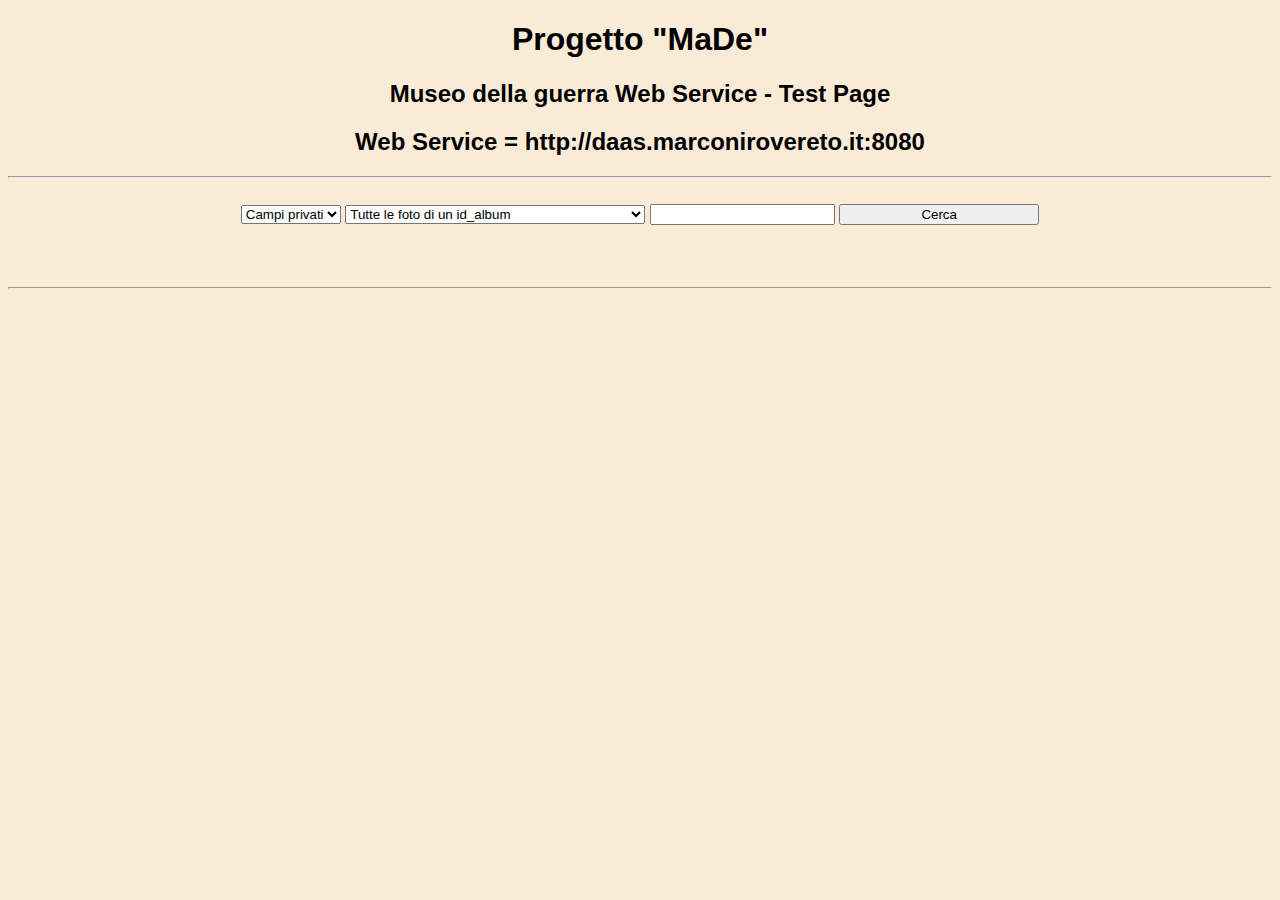
==== index.html @ b9bcdcc9 "Commit con ricerca funzionante." ====
﻿<!DOCTYPE html>
<html>
<head>
    <meta http-equiv="Content-Type" content="text/html; charset=utf-8" />
    <title>Web Service - Test Page</title>
    <meta charset="utf-8" />
    <meta charset="utf-8" />
    <link href="StyleSheet.css" rel="stylesheet" />
    <script src="localConfig.js"></script>
    <script src="utils.js"></script>
    <script src="https://ajax.googleapis.com/ajax/libs/jquery/3.1.0/jquery.min.js"></script>
    <script src="JavaScript.js"></script>
</head>
<body>
    <center>
        <h1>Progetto "MaDe"</h1>
        <h2>Museo della guerra Web Service - Test Page</h2>
        <script>
            document.write("<h2>Web Service = " + MaDe_Config.server_REST + "</h2>")
        </script>
        <hr />
        <br />
        <div>
            <select id="Tipo_campi">
                <option value="0">Campi privati</option> <!--Nome album-->
                <option value="1">Campi pubblici</option>
            </select>
            <select id="scelta">
                <option value="/Dati/Album/">Tutte le foto di un id_album</option> <!--Nome album-->
                <option value="/Dati/All/Contiene/">Solo i dati che contengo la stringa inserita in soggetto, soggetto_titolo oppure intestazione.</option>
                <option value="/Dati/Codice/">Dati di una singola foto, identificata da :codice</option>
                <option class="CercaData" value="/Dati/Data/BW/">Foto scattate in un dato periodo</option>
                <option class="CercaData" value="/Dati/Data/EQ/">Foto scattate in una certa data</option>
                <option class="CercaData" value="/Dati/Data/GE/">Foto scattate dopo una data</option>
                <option class="CercaData" value="/Dati/Data/Giorno/">Foto scattate in una data esatta</option>
                <option class="CercaData" value="/Dati/Data/LE/">Foto scattate prima di una data</option>
                <option value="/Dati/Data/Valid/">Foto con data CERTA o PRESUNTA</option>
                <option value="/Dati/Intestazione/Contiene/">Solo i dati che contengo il valore inserito nell'intestazione</option>
                <option value="/Dati/Serie/">Tutte le foto di una serie</option>
                <option value="/Dati/Soggetto/Contiene/">Solo i dati che contengo :stringa in soggetto</option>
                <option value="/Dati/Titolo/Contiene/">Solo i dati che contengo :stringa in soggetto_titolo</option>
            </select>

            <input type="text" id="inputSelection" name="input" value="" />
            <input hidden="hidden" id="data" type="date"/>
            <input id="Cerca" class="butt" type="button" value="Cerca"/>
        </div>
        <br />
        <br />
        <div id="bookmark">

        </div>
        <script>
            function myfunction() {

            $("#scelta option:selected").text();
            $("#Cerca").click(function () { getFotoAllContiene(); })
            $("#scelta").change(function () {
                if ($("#scelta option:selected").hasClass("CercaData")) {
                    $("#data").show();
                    $("#inputSelection").hide();
                }
                else {
                    $("#data").hide();
                    $("#inputSelection").show();
                }
            });
            }

        </script>
        <br />
        <hr />
    </center>
    <script>
        $(document).ready(function () {
            getFotoAll();
            $("#scelta").change(function () {
                $("option").css("text-align", "center");
            })
            $("#ModeImg").click(function () {

            })
            myfunction();
        });
    </script>
</body>
</html>
---- StyleSheet.css ----
﻿body {
    background-color: antiquewhite;
    font-family:'Lucida Sans', 'Lucida Sans Regular', 'Lucida Grande', 'Lucida Sans Unicode', Geneva, Verdana, sans-serif;
    font-size:medium;
}

th{
    background-color:orange;
    padding:5px;
}
td{
    background-color:lightyellow;
    padding:5px;
    font-size:small;
}
.butt {
    width: 200px;
}

.txtCenter {
    text-align:center;
}
select{
    width:300px;    
}
#Tipo_campi{
    width:100px;
}
.titolo{
    font-size:20px;
}
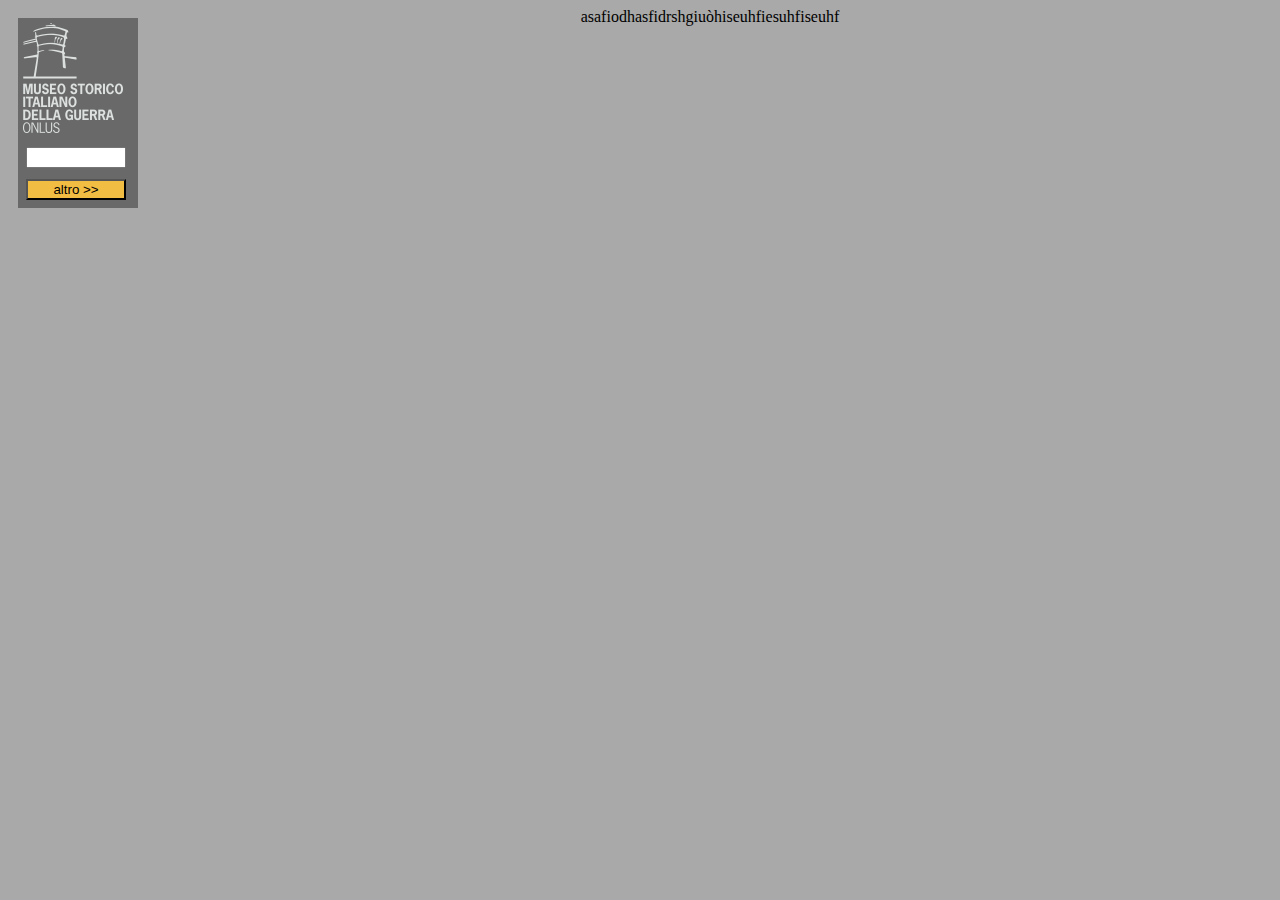
==== commit 78bd04f8: "ultimi fix" ====
--- a/index.html
+++ b/index.html
@@ -1,88 +1,59 @@
 ﻿<!DOCTYPE html>
 <html>
-<head>
-    <meta http-equiv="Content-Type" content="text/html; charset=utf-8" />
-    <title>Web Service - Test Page</title>
-    <meta charset="utf-8" />
-    <meta charset="utf-8" />
-    <link href="StyleSheet.css" rel="stylesheet" />
-    <script src="localConfig.js"></script>
-    <script src="utils.js"></script>
-    <script src="https://ajax.googleapis.com/ajax/libs/jquery/3.1.0/jquery.min.js"></script>
-    <script src="JavaScript.js"></script>
-</head>
-<body>
-    <center>
-        <h1>Progetto "MaDe"</h1>
-        <h2>Museo della guerra Web Service - Test Page</h2>
+    <head>
+        <meta name="viewport" content="width=device-width, initial-scale=1.0">
+        <meta http-equiv="Content-Type" content="text/html; charset=utf-8" />
+        <link href="css/StyleSheet.css" rel="stylesheet" />
+        <title></title>
+        <script src="publ/script/localConfig.js"></script>
+        <script src="publ/script/utils.js"></script>
+        <script src="https://ajax.googleapis.com/ajax/libs/jquery/3.1.0/jquery.min.js"></script>
+        <script src="publ/script/JavaScript.js"></script>
+        <script src="script/JavaScript_Ricerca.js"></script>
+
+        <script src="lib/jquery-3.1.1.js"></script>
         <script>
-            document.write("<h2>Web Service = " + MaDe_Config.server_REST + "</h2>")
+         
+            $(document).ready(function ()
+            {
+                creaFiltro();
+                getFotoAll();
+                $("#Tipo_campi").change(function () { creaFiltro(); });
+                $("#bottone").click(function ()
+                {
+                    $("#filtro").slideToggle("slow");
+                    
+                });
+                
+            });
         </script>
-        <hr />
-        <br />
-        <div>
-            <select id="Tipo_campi">
-                <option value="0">Campi privati</option> <!--Nome album-->
-                <option value="1">Campi pubblici</option>
-            </select>
-            <select id="scelta">
-                <option value="/Dati/Album/">Tutte le foto di un id_album</option> <!--Nome album-->
-                <option value="/Dati/All/Contiene/">Solo i dati che contengo la stringa inserita in soggetto, soggetto_titolo oppure intestazione.</option>
-                <option value="/Dati/Codice/">Dati di una singola foto, identificata da :codice</option>
-                <option class="CercaData" value="/Dati/Data/BW/">Foto scattate in un dato periodo</option>
-                <option class="CercaData" value="/Dati/Data/EQ/">Foto scattate in una certa data</option>
-                <option class="CercaData" value="/Dati/Data/GE/">Foto scattate dopo una data</option>
-                <option class="CercaData" value="/Dati/Data/Giorno/">Foto scattate in una data esatta</option>
-                <option class="CercaData" value="/Dati/Data/LE/">Foto scattate prima di una data</option>
-                <option value="/Dati/Data/Valid/">Foto con data CERTA o PRESUNTA</option>
-                <option value="/Dati/Intestazione/Contiene/">Solo i dati che contengo il valore inserito nell'intestazione</option>
-                <option value="/Dati/Serie/">Tutte le foto di una serie</option>
-                <option value="/Dati/Soggetto/Contiene/">Solo i dati che contengo :stringa in soggetto</option>
-                <option value="/Dati/Titolo/Contiene/">Solo i dati che contengo :stringa in soggetto_titolo</option>
-            </select>
-
-            <input type="text" id="inputSelection" name="input" value="" />
-            <input hidden="hidden" id="data" type="date"/>
-            <input id="Cerca" class="butt" type="button" value="Cerca"/>
+    </head>
+    <body>
+        <div id="menu">
+            <figure>
+                <img src="20150210-mgr-logo-onlus-1_invert1.png" />
+            </figure>
+            <table>
+                <tr>
+                    <td id="special">
+                        <input id="search" type="search" width="100" />
+                    </td>
+                </tr>
+                <tr>
+                    <td id="special">
+                        <input type="button" id="bottone" value="altro >>" />
+                    </td>
+                </tr>
+            </table>
         </div>
-        <br />
-        <br />
-        <div id="bookmark">
-
+        <div id="filtro"> <!--hidden="hidden"-->
         </div>
-        <script>
-            function myfunction() {
-
-            $("#scelta option:selected").text();
-            $("#Cerca").click(function () { getFotoAllContiene(); })
-            $("#scelta").change(function () {
-                if ($("#scelta option:selected").hasClass("CercaData")) {
-                    $("#data").show();
-                    $("#inputSelection").hide();
-                }
-                else {
-                    $("#data").hide();
-                    $("#inputSelection").show();
-                }
-            });
-            }
-
-        </script>
-        <br />
-        <hr />
-    </center>
-    <script>
-        $(document).ready(function () {
-            getFotoAll();
-            $("#scelta").change(function () {
-                $("option").css("text-align", "center");
-            })
-            $("#ModeImg").click(function () {
-
-            })
-            myfunction();
-        });
-    </script>
-</body>
+        <center>
+            <div>
+            asafiodhasfidrshgiuòhiseuhfiesuhfiseuhf     
+            </div>
+        </center>
+    </body>
 </html>
 
+
--- a/css/StyleSheet.css
+++ b/css/StyleSheet.css
@@ -0,0 +1,58 @@
+* 
+{
+    box-sizing: border-box;
+}
+body
+{
+    background-color:darkgray;
+}
+#search
+{
+    margin:5px;
+    width:100px;
+}
+figure
+{
+    padding:0px;
+    margin:5px;
+    margin-bottom:2px;
+}
+img
+{
+    position:inherit;
+    left:0px;
+    top:0px;
+}
+#menu
+{
+    margin:10px;
+    width:120px;
+    background-color:dimgray;
+    float:left;
+}
+#bottone {
+    background-color: #f2bd43;
+    margin: 5px;
+    margin-top: 2px;
+    width: 100px;
+}
+
+#advc
+{   
+    border:none;
+    background-color:#ff0000;
+    margin-top:10px;
+    position:relative;
+    left:140px;
+    top:10px;
+    z-index: 2;
+}
+#special
+{
+
+}
+td
+{
+    width:50px;
+    border:none;
+}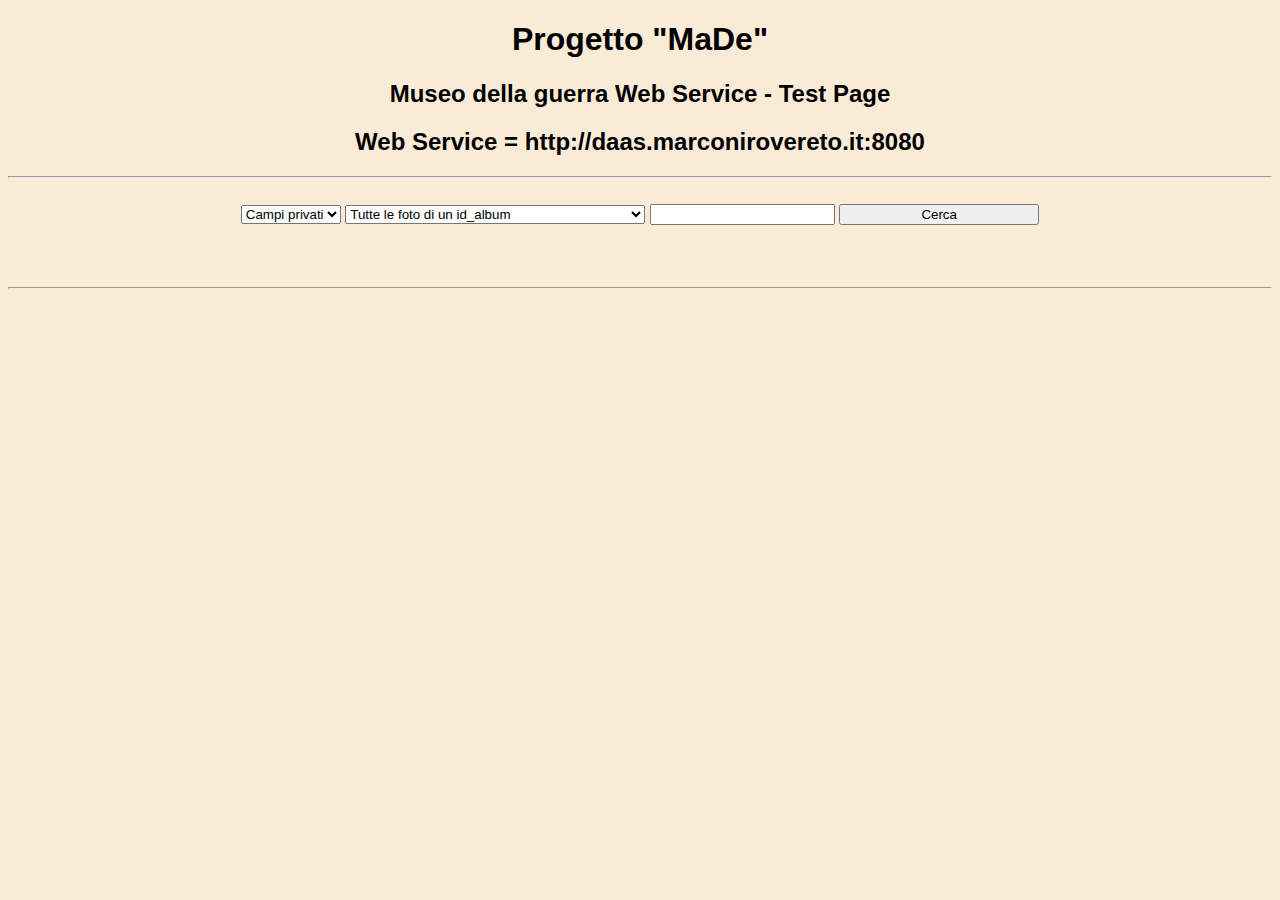
==== commit d8d3b1d9: "aggiornato AzzeraFiltri" ====
--- a/index.html
+++ b/index.html
@@ -1,59 +1,88 @@
 ﻿<!DOCTYPE html>
 <html>
-    <head>
-        <meta name="viewport" content="width=device-width, initial-scale=1.0">
-        <meta http-equiv="Content-Type" content="text/html; charset=utf-8" />
-        <link href="css/StyleSheet.css" rel="stylesheet" />
-        <title></title>
-        <script src="publ/script/localConfig.js"></script>
-        <script src="publ/script/utils.js"></script>
-        <script src="https://ajax.googleapis.com/ajax/libs/jquery/3.1.0/jquery.min.js"></script>
-        <script src="publ/script/JavaScript.js"></script>
-        <script src="script/JavaScript_Ricerca.js"></script>
+<head>
+    <meta http-equiv="Content-Type" content="text/html; charset=utf-8" />
+    <title>Web Service - Test Page</title>
+    <meta charset="utf-8" />
+    <meta charset="utf-8" />
+    <link href="css/StyleSheet.css" rel="stylesheet" />
+    <script src="publ/script/localConfig.js"></script>
+    <script src="publ/script/utils.js"></script>
+    <script src="https://ajax.googleapis.com/ajax/libs/jquery/3.1.0/jquery.min.js"></script>
+    <script src="publ/script/JavaScript.js"></script>
+</head>
+<body>
+    <center>
+        <h1>Progetto "MaDe"</h1>
+        <h2>Museo della guerra Web Service - Test Page</h2>
+        <script>
+            document.write("<h2>Web Service = " + MaDe_Config.server_REST + "</h2>")
+        </script>
+        <hr />
+        <br />
+        <div>
+            <select id="Tipo_campi">
+                <option value="0">Campi privati</option>
+                <option value="1">Campi pubblici</option>
+            </select>
+            <select id="scelta">
+                <option value="/Dati/Album/">Tutte le foto di un id_album</option> <!--Nome album-->
+                <option value="/Dati/All/Contiene/">Solo i dati che contengo la stringa inserita in soggetto, soggetto_titolo oppure intestazione.</option>
+                <option value="/Dati/Codice/">Dati di una singola foto, identificata da :codice</option>
+                <option class="CercaData" value="/Dati/Data/BW/">Foto scattate in un dato periodo</option>
+                <option class="CercaData" value="/Dati/Data/EQ/">Foto scattate in una certa data</option>
+                <option class="CercaData" value="/Dati/Data/GE/">Foto scattate dopo una data</option>
+                <option class="CercaData" value="/Dati/Data/Giorno/">Foto scattate in una data esatta</option>
+                <option class="CercaData" value="/Dati/Data/LE/">Foto scattate prima di una data</option>
+                <option value="/Dati/Data/Valid/">Foto con data CERTA o PRESUNTA</option>
+                <option value="/Dati/Intestazione/Contiene/">Solo i dati che contengo il valore inserito nell'intestazione</option>
+                <option value="/Dati/Serie/">Tutte le foto di una serie</option>
+                <option value="/Dati/Soggetto/Contiene/">Solo i dati che contengo :stringa in soggetto</option>
+                <option value="/Dati/Titolo/Contiene/">Solo i dati che contengo :stringa in soggetto_titolo</option>
+            </select>
 
-        <script src="lib/jquery-3.1.1.js"></script>
+            <input type="text" id="inputSelection" name="input" value="" />
+            <input hidden="hidden" id="data" type="date"/>
+            <input id="Cerca" class="butt" type="button" value="Cerca"/>
+        </div>
+        <br />
+        <br />
+        <div id="bookmark">
+
+        </div>
         <script>
-         
-            $(document).ready(function ()
-            {
-                creaFiltro();
-                getFotoAll();
-                $("#Tipo_campi").change(function () { creaFiltro(); });
-                $("#bottone").click(function ()
-                {
-                    $("#filtro").slideToggle("slow");
-                    
-                });
-                
+            function myfunction() {
+
+            $("#scelta option:selected").text();
+            $("#Cerca").click(function () { getFotoAllContiene(); })
+            $("#scelta").change(function () {
+                if ($("#scelta option:selected").hasClass("CercaData")) {
+                    $("#data").show();
+                    $("#inputSelection").hide();
+                }
+                else {
+                    $("#data").hide();
+                    $("#inputSelection").show();
+                }
             });
+            }
+
         </script>
-    </head>
-    <body>
-        <div id="menu">
-            <figure>
-                <img src="20150210-mgr-logo-onlus-1_invert1.png" />
-            </figure>
-            <table>
-                <tr>
-                    <td id="special">
-                        <input id="search" type="search" width="100" />
-                    </td>
-                </tr>
-                <tr>
-                    <td id="special">
-                        <input type="button" id="bottone" value="altro >>" />
-                    </td>
-                </tr>
-            </table>
-        </div>
-        <div id="filtro"> <!--hidden="hidden"-->
-        </div>
-        <center>
-            <div>
-            asafiodhasfidrshgiuòhiseuhfiesuhfiseuhf     
-            </div>
-        </center>
-    </body>
+        <br />
+        <hr />
+    </center>
+    <script>
+        $(document).ready(function () {
+            getFotoAll();
+            $("#scelta").change(function () {
+                $("option").css("text-align", "center");
+            })
+            $("#ModeImg").click(function () {
+
+            })
+            myfunction();
+        });
+    </script>
+</body>
 </html>
 
-
--- a/css/StyleSheet.css
+++ b/css/StyleSheet.css
@@ -1,58 +1,31 @@
-* 
-{
-    box-sizing: border-box;
+﻿body {
+    background-color: antiquewhite;
+    font-family:'Lucida Sans', 'Lucida Sans Regular', 'Lucida Grande', 'Lucida Sans Unicode', Geneva, Verdana, sans-serif;
+    font-size:medium;
 }
-body
-{
-    background-color:darkgray;
+
+th{
+    background-color:orange;
+    padding:5px;
 }
-#search
-{
-    margin:5px;
+td{
+    background-color:lightyellow;
+    padding:5px;
+    font-size:small;
+}
+.butt {
+    width: 200px;
+}
+
+.txtCenter {
+    text-align:center;
+}
+select{
+    width:300px;    
+}
+#Tipo_campi{
     width:100px;
 }
-figure
-{
-    padding:0px;
-    margin:5px;
-    margin-bottom:2px;
-}
-img
-{
-    position:inherit;
-    left:0px;
-    top:0px;
-}
-#menu
-{
-    margin:10px;
-    width:120px;
-    background-color:dimgray;
-    float:left;
-}
-#bottone {
-    background-color: #f2bd43;
-    margin: 5px;
-    margin-top: 2px;
-    width: 100px;
-}
-
-#advc
-{   
-    border:none;
-    background-color:#ff0000;
-    margin-top:10px;
-    position:relative;
-    left:140px;
-    top:10px;
-    z-index: 2;
-}
-#special
-{
-
-}
-td
-{
-    width:50px;
-    border:none;
+.titolo{
+    font-size:20px;
 }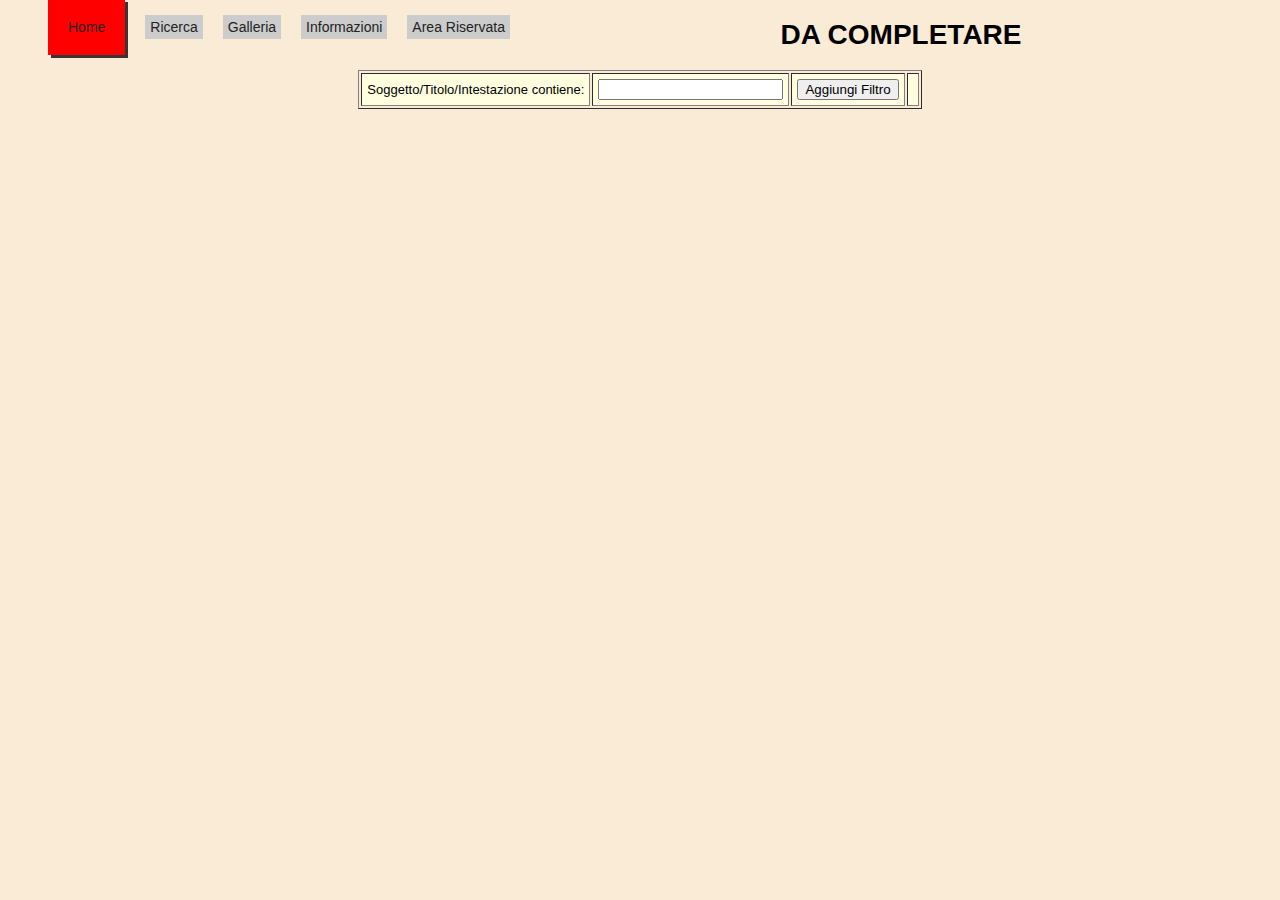
==== commit 4f7085d8: "aggiunta e fix menu(+css),title,fix Dettagli" ====
--- a/index.html
+++ b/index.html
@@ -1,88 +1,41 @@
 ﻿<!DOCTYPE html>
 <html>
 <head>
-    <meta http-equiv="Content-Type" content="text/html; charset=utf-8" />
-    <title>Web Service - Test Page</title>
+<meta http-equiv="Content-Type" content="text/html; charset=utf-8"/>
+    <title>MaDeMu | Home</title>
+	<meta charset="utf-8" />
     <meta charset="utf-8" />
     <meta charset="utf-8" />
+    <script src="script/localConfig.js"></script>
     <link href="css/StyleSheet.css" rel="stylesheet" />
-    <script src="publ/script/localConfig.js"></script>
     <script src="publ/script/utils.js"></script>
     <script src="https://ajax.googleapis.com/ajax/libs/jquery/3.1.0/jquery.min.js"></script>
     <script src="publ/script/JavaScript.js"></script>
+    <script src="script/JavaScript_Ricerca.js"></script>
 </head>
 <body>
+    <div id="menu"></div> 
     <center>
-        <h1>Progetto "MaDe"</h1>
-        <h2>Museo della guerra Web Service - Test Page</h2>
-        <script>
-            document.write("<h2>Web Service = " + MaDe_Config.server_REST + "</h2>")
-        </script>
-        <hr />
-        <br />
-        <div>
-            <select id="Tipo_campi">
-                <option value="0">Campi privati</option>
-                <option value="1">Campi pubblici</option>
-            </select>
-            <select id="scelta">
-                <option value="/Dati/Album/">Tutte le foto di un id_album</option> <!--Nome album-->
-                <option value="/Dati/All/Contiene/">Solo i dati che contengo la stringa inserita in soggetto, soggetto_titolo oppure intestazione.</option>
-                <option value="/Dati/Codice/">Dati di una singola foto, identificata da :codice</option>
-                <option class="CercaData" value="/Dati/Data/BW/">Foto scattate in un dato periodo</option>
-                <option class="CercaData" value="/Dati/Data/EQ/">Foto scattate in una certa data</option>
-                <option class="CercaData" value="/Dati/Data/GE/">Foto scattate dopo una data</option>
-                <option class="CercaData" value="/Dati/Data/Giorno/">Foto scattate in una data esatta</option>
-                <option class="CercaData" value="/Dati/Data/LE/">Foto scattate prima di una data</option>
-                <option value="/Dati/Data/Valid/">Foto con data CERTA o PRESUNTA</option>
-                <option value="/Dati/Intestazione/Contiene/">Solo i dati che contengo il valore inserito nell'intestazione</option>
-                <option value="/Dati/Serie/">Tutte le foto di una serie</option>
-                <option value="/Dati/Soggetto/Contiene/">Solo i dati che contengo :stringa in soggetto</option>
-                <option value="/Dati/Titolo/Contiene/">Solo i dati che contengo :stringa in soggetto_titolo</option>
-            </select>
-
-            <input type="text" id="inputSelection" name="input" value="" />
-            <input hidden="hidden" id="data" type="date"/>
-            <input id="Cerca" class="butt" type="button" value="Cerca"/>
-        </div>
-        <br />
-        <br />
-        <div id="bookmark">
-
-        </div>
-        <script>
-            function myfunction() {
-
-            $("#scelta option:selected").text();
-            $("#Cerca").click(function () { getFotoAllContiene(); })
-            $("#scelta").change(function () {
-                if ($("#scelta option:selected").hasClass("CercaData")) {
-                    $("#data").show();
-                    $("#inputSelection").hide();
-                }
-                else {
-                    $("#data").hide();
-                    $("#inputSelection").show();
-                }
-            });
-            }
-
-        </script>
-        <br />
-        <hr />
+        <h1>DA COMPLETARE</h1>
+        <div id="filtro--"></div>
     </center>
+       
+    <script>
+                    var s = '<table border="1">'
+                    s += '<tr>'
+                    s += '             <td>Soggetto/Titolo/Intestazione contiene: </td>'
+                    s += '            <td><input id="txtSoggetto" type="text" /></td>'
+                    s += '           <td><input type="button" id="btn_soggetto" value="Aggiungi Filtro" /></td>'
+                    s += '           <td id="filtro_txtSoggetto"></td>'
+                    s += '        </tr>'
+                    $("#filtro--").html(s);
+    </script>
     <script>
         $(document).ready(function () {
-            getFotoAll();
-            $("#scelta").change(function () {
-                $("option").css("text-align", "center");
-            })
-            $("#ModeImg").click(function () {
-
-            })
-            myfunction();
+            CreaMenu();
+            // $("#index").addClass("active");
+            $("#" + window.location.pathname.split('/').pop().split('.')[0]).addClass("active");
         });
     </script>
 </body>
 </html>
-
--- a/css/StyleSheet.css
+++ b/css/StyleSheet.css
@@ -28,4 +28,68 @@
 }
 .titolo{
     font-size:20px;
+}
+
+
+/*ROBA PROVVISORIA PER IL MENU*/
+
+/*nav {
+    /*color: red;
+    clear:both;
+}
+
+
+
+
+nav {
+    width: 100%;
+   background-color: #333;
+}
+
+    nav li {
+        list-style: none;
+        width: auto;
+        height: 20px;
+        line-height: 20px;
+        line-break: auto;
+        text-align: center;
+        display:inline;
+    }
+   
+        nav li a {
+            color: white;
+            text-decoration: none;
+            padding:20px;
+        }*/
+
+/*\/\/\/\/\/\/\/\/\/\/\/\/\/\/\/*/
+ body{
+  font-size:14px;
+}
+nav a:hover {
+    transition: .5s background-color;
+    background-color: red;
+    padding: 20px;
+    box-shadow: 3px 3px #363636;
+}
+
+.container{
+ max-width:960px;
+  margin:0 auto;
+}
+nav ul li{
+  list-style:none;
+  float:left;
+  padding-right:20px;
+}
+nav ul li a{
+  text-decoration:none;
+  color:#222;
+  background-color:#ccc;
+  padding:4px 5px;
+}
+.active{
+    background-color: red;
+    padding: 20px;
+    box-shadow: 3px 3px #363636;
 }